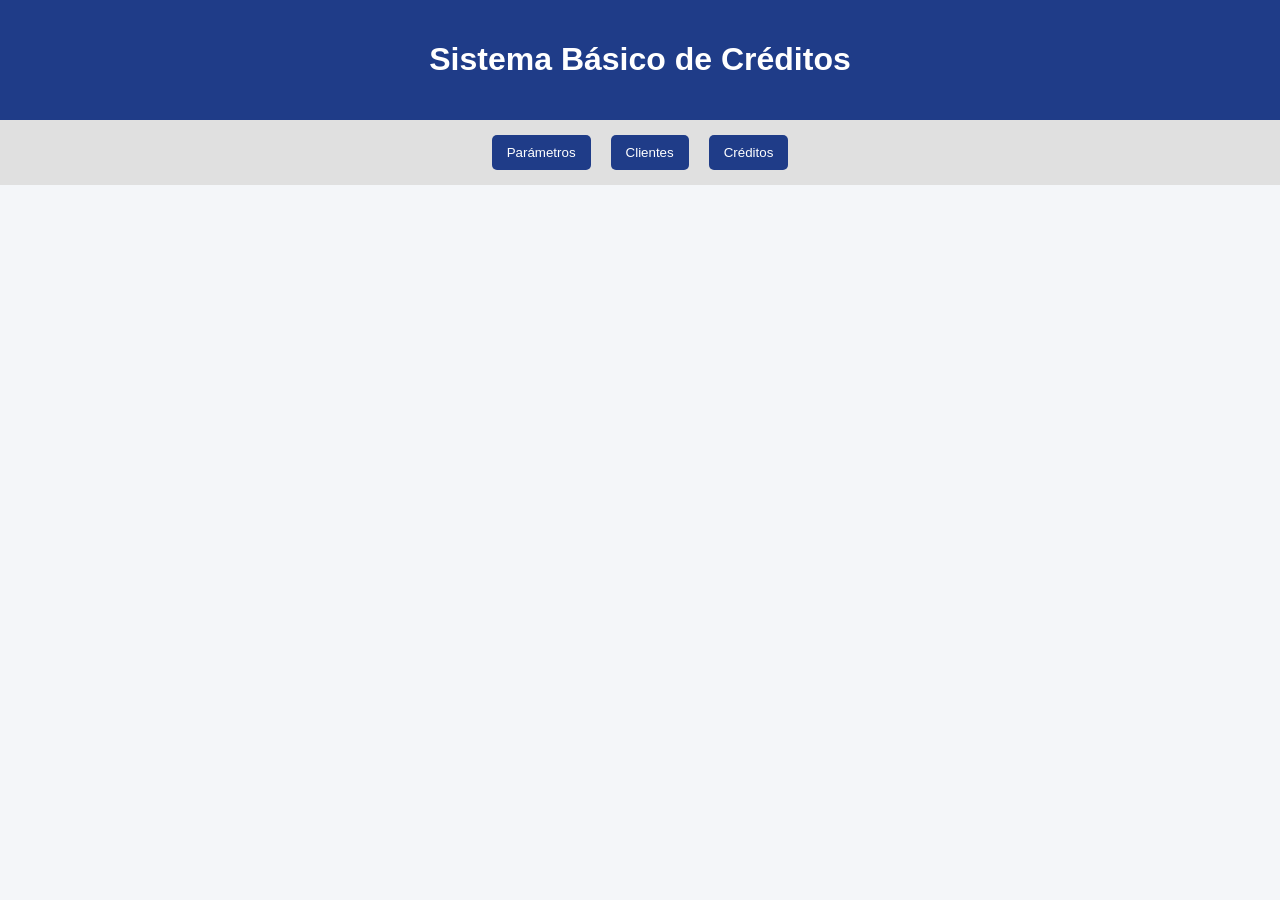
==== index.html @ 3b70d4ed "renombrar archivo a index.html" ====
<!DOCTYPE html>
<html lang="es">
<head>
  <meta charset="UTF-8">
  <title>Sistema de Créditos</title>
  <link rel="stylesheet" href="simulador_completo.css">
</head>
<body>

<header>
  <h1>Sistema Básico de Créditos</h1>
</header>

<nav>
  <button onclick="mostrarSeccion('parametros')">Parámetros</button>
  <button onclick="mostrarSeccion('clientes')">Clientes</button>
  <button onclick="mostrarSeccion('credito')">Créditos</button>
</nav>

<section id="parametros">
  <h2>Configurar Parámetros</h2>

  <label>Tasa de interés:</label>
  <input type="number" id="tasaInteres" min="10" max="20" value="15">
  <span>%</span>

  <br>
  <button onclick="guardarTasa()">Guardar tasa</button>

  <p id="mensajeTasa"></p>
</section>

<section id="credito">
  <h2>Solicitar Crédito</h2>

  <input type="text" id="buscarCedulaCredito">
  <button onclick="buscarClienteCredito()">Buscar cliente</button>

  <div id="datosClienteCredito" class="card"></div>

  <input type="number" id="montoCredito" >
  <input type="number" id="plazoCredito" >

  <br>

  <button onclick="calcularCredito()">Calcular crédito</button>

  <div id="resultadoCredito"></div>

  <button id="btnSolicitarCredito" onclick="solicitarCredito()" disabled>
    Solicitar crédito
  </button>
</section> 

<section id="clientes">
  <h2>Registro de Clientes</h2>

  <input type="text"   id="cedula"   placeholder="Cédula">
  <input type="text"   id="nombre"   placeholder="Nombre">
  <input type="text"   id="apellido" placeholder="Apellido">
  <input type="number" id="ingresos" placeholder="Ingresos">
  <input type="number" id="egresos"  placeholder="Egresos">

  <br>

  <button onclick="guardarCliente()">Guardar cliente</button>
  <button onclick="limpiar()">Limpiar</button>

  <table>
    <thead>
      <tr>
        <th>Cédula</th>
        <th>Nombre</th>
        <th>Apellido</th>
        <th>Ingresos</th>
        <th>Egresos</th>
        <th>Acciones</th>
      </tr>
    </thead>
    <tbody id="tablaClientes">
    </tbody>
  </table>
</section>

<script src="simulador_completo.js"></script>
<script src="utilitarios.js"></script>
</body>
</html>
---- simulador_completo.css ----
body {
      font-family: Arial, sans-serif;
      background: #f4f6f9;
      margin: 0;
      padding: 0;
    }

    header {
      background: #1f3c88;
      color: white;
      padding: 20px;
      text-align: center;
    }

    nav {
      display: flex;
      justify-content: center;
      background: #e0e0e0;
      padding: 10px;
      gap: 10px;
      flex-wrap: wrap;
    }

    nav button {
      padding: 10px 15px;
      border: none;
      background: #1f3c88;
      color: white;
      cursor: pointer;
      border-radius: 5px;
    }

    nav button:hover {
      background: #14275c;
    }

    section {
      display: none;
      padding: 20px;
      max-width: 1000px;
      margin: auto;
      background: white;
      margin-top: 20px;
      border-radius: 8px;
    }

    section.activa {
      display: block;
    }

    input, select {
      padding: 8px;
      margin: 5px;
      width: 220px;
    }

    button {
      padding: 8px 12px;
      margin: 5px;
      cursor: pointer;
    }

    table {
      width: 100%;
      border-collapse: collapse;
      margin-top: 15px;
    }

    th, td {
      border: 1px solid #ccc;
      padding: 8px;
      text-align: center;
    }

    th {
      background: #1f3c88;
      color: white;
    }

    .aprobado {
      background: #d4edda;
      color: #155724;
      padding: 15px;
      border-radius: 5px;
      font-weight: bold;
      margin-top: 15px;
    }

    .rechazado {
      background: #f8d7da;
      color: #721c24;
      padding: 15px;
      border-radius: 5px;
      font-weight: bold;
      margin-top: 15px;
    }

    .card {
      background: #f1f1f1;
      padding: 15px;
      border-radius: 5px;
      margin-top: 10px;
    }
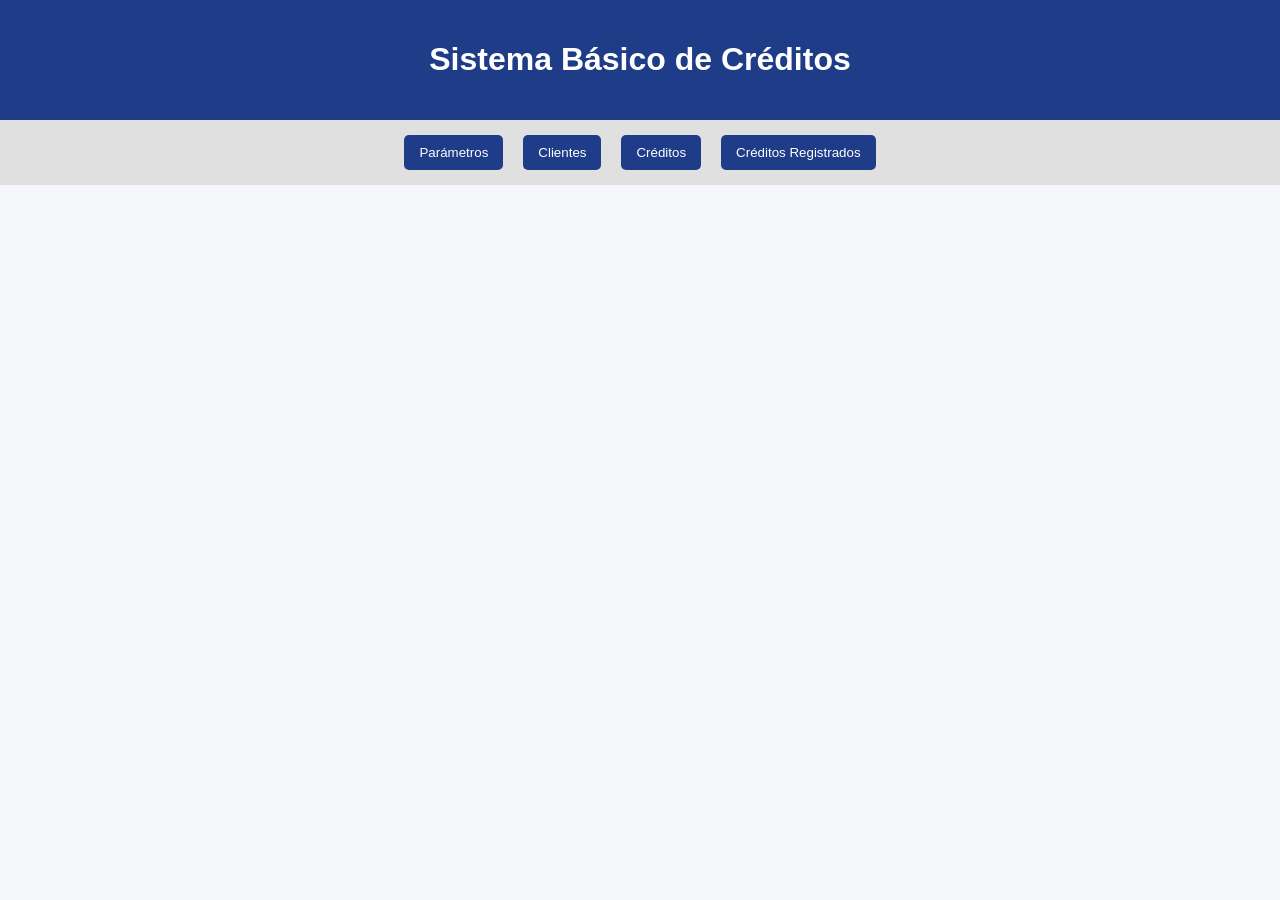
==== commit 99c1de63: "Agrega historial de créditos y función buscarCreditosCliente" ====
--- a/index.html
+++ b/index.html
@@ -15,6 +15,7 @@
   <button onclick="mostrarSeccion('parametros')">Parámetros</button>
   <button onclick="mostrarSeccion('clientes')">Clientes</button>
   <button onclick="mostrarSeccion('credito')">Créditos</button>
+  <button onclick="mostrarSeccion('listaCreditos')">Créditos Registrados</button>
 </nav>
 
 <section id="parametros">
@@ -38,8 +39,8 @@
 
   <div id="datosClienteCredito" class="card"></div>
 
-  <input type="number" id="montoCredito" >
-  <input type="number" id="plazoCredito" >
+  <input type="number" id="montoCredito">
+  <input type="number" id="plazoCredito">
 
   <br>
 
@@ -50,7 +51,11 @@
   <button id="btnSolicitarCredito" onclick="solicitarCredito()" disabled>
     Solicitar crédito
   </button>
-</section> 
+
+  <button id="btnAsignarCredito" onclick="asignarCredito()" disabled>
+    Asignar Crédito
+  </button>
+</section>
 
 <section id="clientes">
   <h2>Registro de Clientes</h2>
@@ -82,6 +87,30 @@
   </table>
 </section>
 
+<section id="listaCreditos">
+  <h2>Créditos Registrados</h2>
+
+  <input type="text" id="buscarCedulaListado">
+  <button onclick="buscarCreditosCliente()">Buscar</button>
+  <button onclick="pintarCreditos(creditos)">Ver todos</button>
+
+  <table>
+    <thead>
+      <tr>
+        <th>Cédula</th>
+        <th>Nombre</th>
+        <th>Apellido</th>
+        <th>Monto</th>
+        <th>Tasa</th>
+        <th>Plazo</th>
+        <th>Cuota</th>
+      </tr>
+    </thead>
+    <tbody id="tablaCreditos">
+    </tbody>
+  </table>
+</section>
+
 <script src="simulador_completo.js"></script>
 <script src="utilitarios.js"></script>
 </body>
--- a/simulador_completo.css
+++ b/simulador_completo.css
@@ -102,4 +102,16 @@
       border-radius: 5px;
       margin-top: 10px;
     }
-  +  .btn-eliminar {
+    background: #c0392b;
+    color: white;
+    border: none;
+    border-radius: 4px;
+    padding: 6px 10px;
+    cursor: pointer;
+    margin-left: 4px;
+}
+
+.btn-eliminar:hover {
+    background: #922b21;
+}
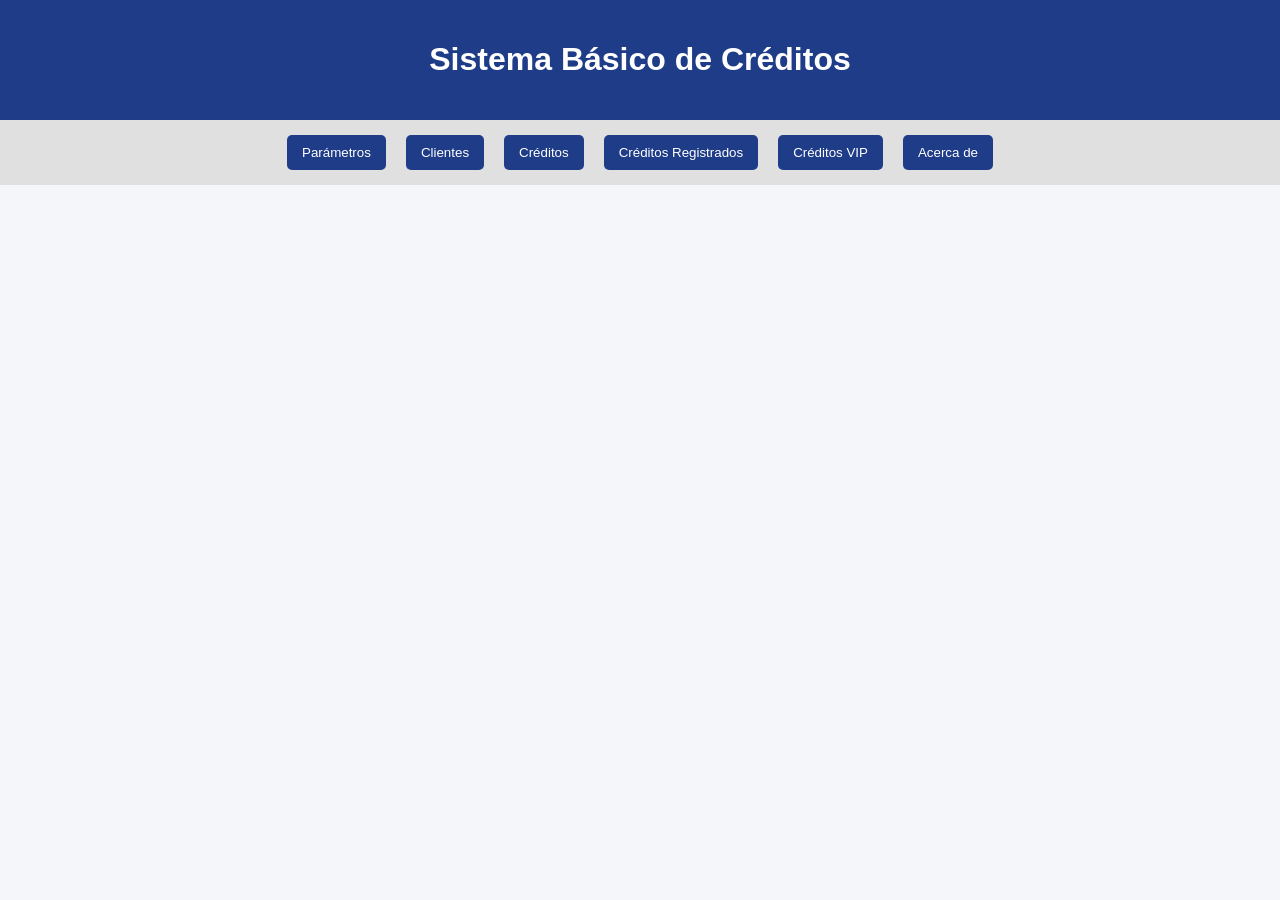
==== commit 0cfb7bab: "Agregar telefono en cliente, monto maximo, creditos VIP y seccion acerca de" ====
--- a/index.html
+++ b/index.html
@@ -16,6 +16,8 @@
   <button onclick="mostrarSeccion('clientes')">Clientes</button>
   <button onclick="mostrarSeccion('credito')">Créditos</button>
   <button onclick="mostrarSeccion('listaCreditos')">Créditos Registrados</button>
+  <button onclick="mostrarSeccion('creditosVIP')">Créditos VIP</button>
+  <button onclick="mostrarSeccion('acercaDe')">Acerca de</button>
 </nav>
 
 <section id="parametros">
@@ -24,11 +26,16 @@
   <label>Tasa de interés:</label>
   <input type="number" id="tasaInteres" min="10" max="20" value="15">
   <span>%</span>
+  <br>
+  <button onclick="guardarTasa()">Guardar tasa</button>
+  <p id="mensajeTasa"></p>
 
   <br>
-  <button onclick="guardarTasa()">Guardar tasa</button>
-
-  <p id="mensajeTasa"></p>
+  <label>Monto Máximo ($):</label>
+  <input type="number" id="inputMontoMaximo" min="1" value="10000">
+  <br>
+  <button onclick="guardarMontoMaximo()">Guardar monto máximo</button>
+  <p id="mensajeMontoMaximo"></p>
 </section>
 
 <section id="credito">
@@ -41,7 +48,6 @@
 
   <input type="number" id="montoCredito">
   <input type="number" id="plazoCredito">
-
   <br>
 
   <button onclick="calcularCredito()">Calcular crédito</button>
@@ -65,7 +71,7 @@
   <input type="text"   id="apellido" placeholder="Apellido">
   <input type="number" id="ingresos" placeholder="Ingresos">
   <input type="number" id="egresos"  placeholder="Egresos">
-
+  <input type="number" id="telefono" placeholder="Teléfono">
   <br>
 
   <button onclick="guardarCliente()">Guardar cliente</button>
@@ -79,6 +85,7 @@
         <th>Apellido</th>
         <th>Ingresos</th>
         <th>Egresos</th>
+        <th>Teléfono</th>
         <th>Acciones</th>
       </tr>
     </thead>
@@ -111,6 +118,47 @@
   </table>
 </section>
 
+<section id="creditosVIP">
+  <h2>Créditos VIP</h2>
+
+  <button onclick="mostrarCreditosVIP()">Ver Créditos VIP</button>
+
+  <table>
+    <thead>
+      <tr>
+        <th>Cédula</th>
+        <th>Nombre</th>
+        <th>Apellido</th>
+        <th>Monto</th>
+        <th>Tasa</th>
+        <th>Plazo</th>
+        <th>Cuota</th>
+      </tr>
+    </thead>
+    <tbody id="tablaCreditosVIP">
+    </tbody>
+  </table>
+</section>
+
+<section id="acercaDe">
+  <h2>Acerca de</h2>
+  <div>
+    <img class="perfil-foto" src="foto.jpeg">
+    <div>
+      <h3>José López</h3>
+      <p><strong>Carrera:</strong> Tecnología Superior en Desarrollo de Software y Programación</p>
+      <p><strong>Instituto:</strong> Instituto Superior Movilis</p>
+      <p><strong>Curso:</strong> LOGICA Y RESOLUCION DE PROBLEMAS COMPUTACIONALES</p>
+      <p>"Si puedes imaginarlo puedes programarlo"</p>
+      <div>
+        <span><strong>Facebook:</strong> Jx Lopezz</span>
+        <span><strong>TikTok:</strong> .lopezzz10</span>
+      </div>
+      <p><strong>Sobre mí:</strong> Apasionado por el desarrollo de software, disfruto crear soluciones funcionales y aprender nuevas tecnologías.</p>
+    </div>
+  </div>
+</section>
+
 <script src="simulador_completo.js"></script>
 <script src="utilitarios.js"></script>
 </body>
--- a/simulador_completo.css
+++ b/simulador_completo.css
@@ -114,4 +114,9 @@
 
 .btn-eliminar:hover {
     background: #922b21;
-}+}
+
+.perfil-foto {
+    width: 150px;
+    height: 180px;
+}
